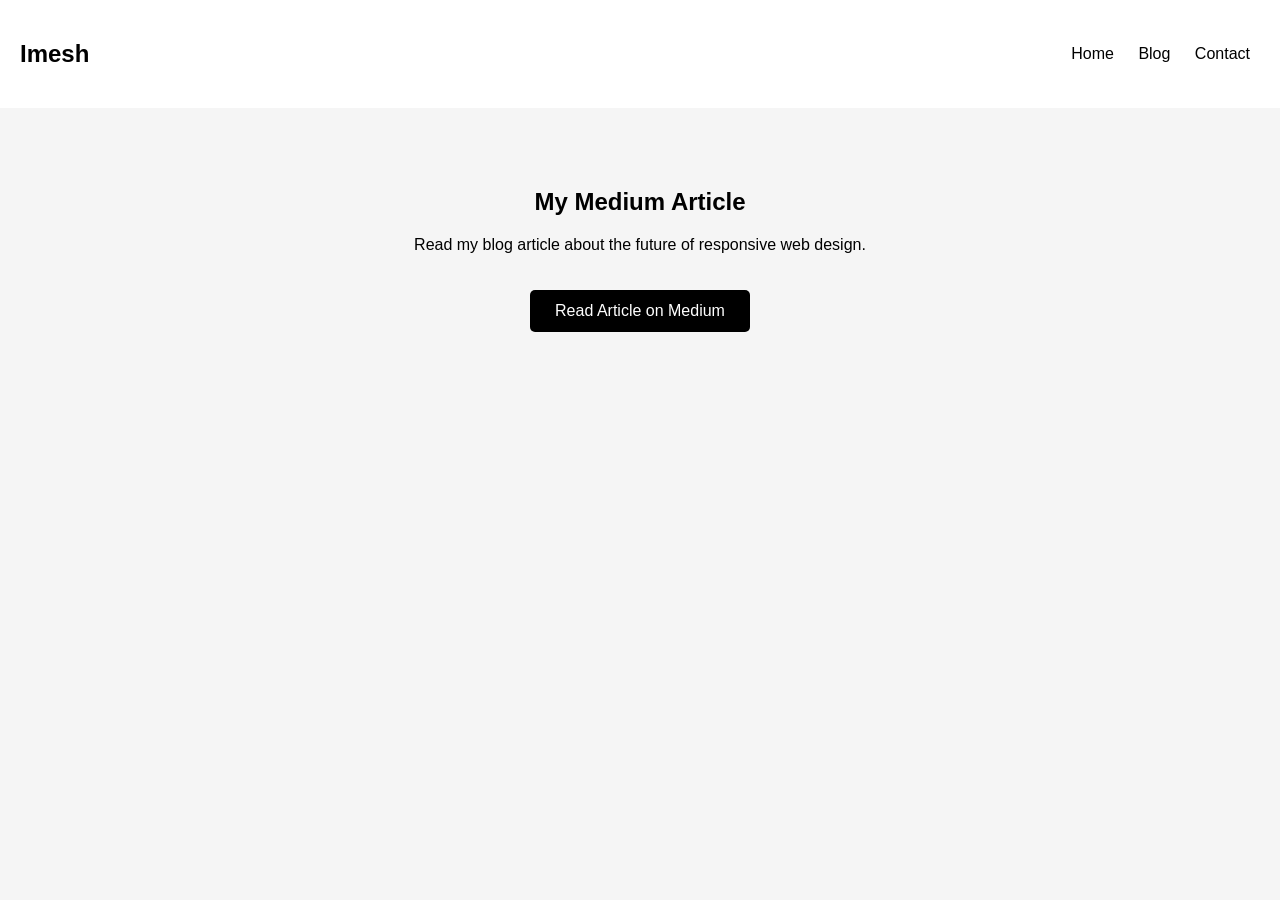
==== blog.html @ 83d58717 "Add files via upload" ====
<!DOCTYPE html>
<html lang="en">

<head>
<meta charset="UTF-8">
<title>Blog</title>
<link rel="stylesheet" href="style.css">
</head>

<body>

<nav>
<h2>Imesh</h2>

<div class="nav-links">
<a href="index.html">Home</a>
<a href="blog.html">Blog</a>
<a href="contact.html">Contact</a>
</div>
</nav>

<section class="blog">

<h1>My Medium Article</h1>

<p>
Read my blog article about the future of responsive web design.
</p>

<a class="blog-btn" href="https://medium.com/@imeshthiwanka200325/the-future-of-responsive-web-design-media-queries-vs-container-queries-dbbaf059c7b2" target="_blank">
Read Article on Medium
</a>

</section>

</body>
</html>
---- style.css ----
body{
font-family: Arial, sans-serif;
margin:0;
background:#f5f5f5;
text-align:center;
}

/* Navigation */

nav{
display:flex;
justify-content:space-between;
align-items:center;
padding:20px;
background:white;
}

nav a{
margin:10px;
text-decoration:none;
color:black;
}

/* Hero */

.hero{
padding:80px 20px;
}

.hero h1{
font-size:40px;
}

/* Skills */

.skills{
padding:40px;
}

.skill-box{
display:flex;
justify-content:center;
gap:20px;
flex-wrap:wrap;
}

.card{
background:white;
padding:20px 40px;
border-radius:8px;
box-shadow:0 4px 10px rgba(0,0,0,0.1);
}

/* Blog */

.blog{
padding:60px;
}

.blog-btn{
display:inline-block;
margin-top:20px;
padding:12px 25px;
background:black;
color:white;
text-decoration:none;
border-radius:5px;
}

/* Contact */

.contact{
padding:60px;
}

form{
display:flex;
flex-direction:column;
align-items:center;
gap:15px;
}

input, textarea{
width:300px;
padding:10px;
}

button{
padding:12px 25px;
background:black;
color:white;
border:none;
cursor:pointer;
}

@media (max-width:768px){

nav{
flex-direction:column;
}

.hero h1{
font-size:28px;
}

input, textarea{
width:90%;
}

}
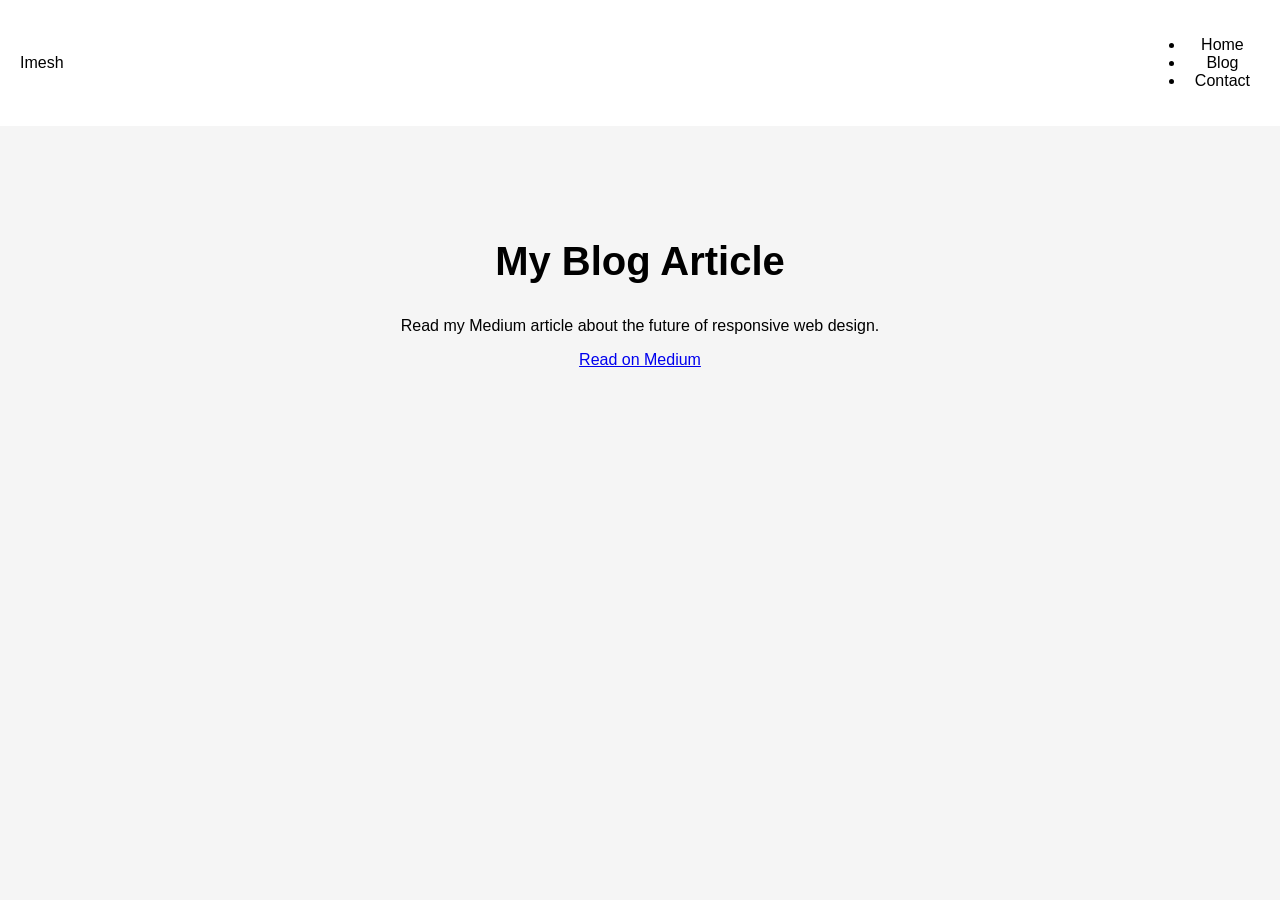
==== commit cf1758d4: "Update blog.html" ====
--- a/blog.html
+++ b/blog.html
@@ -2,36 +2,48 @@
 <html lang="en">
 
 <head>
+
 <meta charset="UTF-8">
+
 <title>Blog</title>
+
 <link rel="stylesheet" href="style.css">
+
 </head>
 
 <body>
 
-<nav>
-<h2>Imesh</h2>
+<nav class="navbar">
 
-<div class="nav-links">
-<a href="index.html">Home</a>
-<a href="blog.html">Blog</a>
-<a href="contact.html">Contact</a>
-</div>
+<div class="logo">Imesh</div>
+
+<ul class="nav-menu">
+
+<li><a href="index.html">Home</a></li>
+
+<li><a href="blog.html">Blog</a></li>
+
+<li><a href="contact.html">Contact</a></li>
+
+</ul>
+
 </nav>
 
-<section class="blog">
+<section class="hero">
 
-<h1>My Medium Article</h1>
+<h1>My Blog Article</h1>
 
 <p>
-Read my blog article about the future of responsive web design.
+Read my Medium article about the future of responsive web design.
 </p>
 
-<a class="blog-btn" href="https://medium.com/@imeshthiwanka200325/the-future-of-responsive-web-design-media-queries-vs-container-queries-dbbaf059c7b2" target="_blank">
-Read Article on Medium
+<a class="btn" href="https://medium.com/@imeshthiwanka200325/the-future-of-responsive-web-design-media-queries-vs-container-queries-dbbaf059c7b2" target="_blank">
+
+Read on Medium
+
 </a>
 
 </section>
 
 </body>
-</html>+</html>
